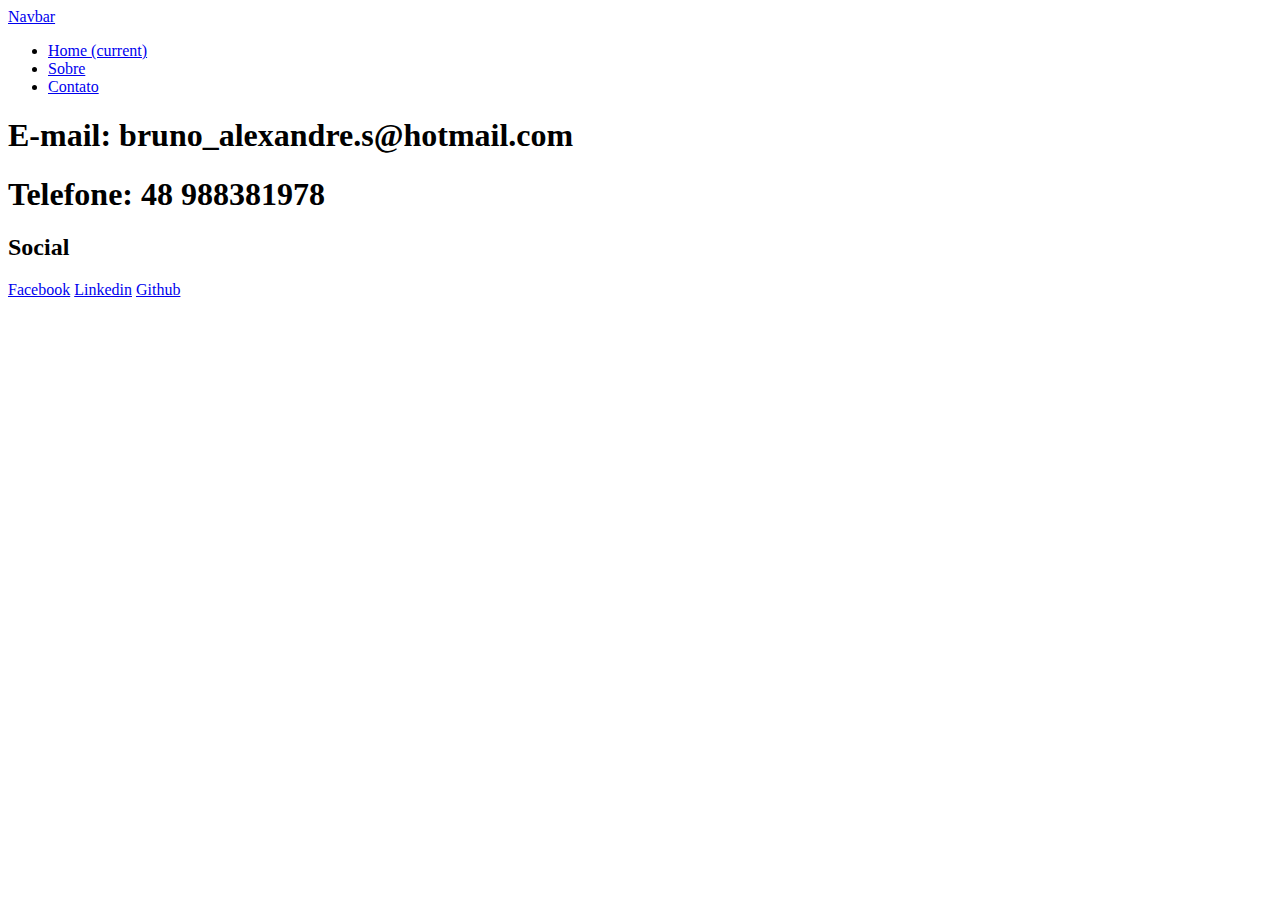
==== contato.html @ 041b4883 "Add files via upload" ====
<!DOCTYPE html>
<html>
<head>
	<meta charset="utf-8">
	<meta name="viewport" content="width=device-width, initial-scale=1, shrink-to-fit=no">
	<link rel="stylesheet" type="text/css" href="stylesheet.css">
	<link rel="stylesheet" href="https://stackpath.bootstrapcdn.com/bootstrap/4.1.3/css/bootstrap.min.css" integrity="sha384-MCw98/SFnGE8fJT3GXwEOngsV7Zt27NXFoaoApmYm81iuXoPkFOJwJ8ERdknLPMO" crossorigin="anonymous">
	<link rel="stylesheet" href="https://use.fontawesome.com/releases/v5.2.0/css/all.css" integrity="sha384-hWVjflwFxL6sNzntih27bfxkr27PmbbK/iSvJ+a4+0owXq79v+lsFkW54bOGbiDQ" crossorigin="anonymous">




	<title>Contato</title>
</head>
<body class="background">
		<nav class="navbar sticky-top navbar-expand-lg navbar-light bg-dark menu">
  		<a class="navbar-brand" href="#">Navbar</a>
  
	  	<ul class="navbar-nav">
		    <li class="nav-item active text-white"><a class="nav-link" href="index.html">Home <span class="sr-only">(current)</span></a></li>
		    <li class="nav-item"><a class="nav-link" href="sobre.html">Sobre</a></li>
		    <li class="nav-item"><a class="nav-link" href="contato.html">Contato</a></li>
	    </ul>
	    <ul>
	    	
	    </ul>
	  	

	</nav>

	<div class="conteiner-fluid p-3">
		<div class="conteiner justify-content-md-center p-4">
			<div class="col-sm-12 justify-content-md-center p-4">
				
				<h1>E-mail: bruno_alexandre.s@hotmail.com</h1>
				<h1>Telefone: 48 988381978</h1>

				<h2>Social </h2>
				<a href="https://www.facebook.com/bruno.alexandre.16144"><i class="fab fa-facebook-square p-1 icons"></i> Facebook</a>
				<a href="https://www.linkedin.com/in/bruno-alexandre-42652816b/"><i class="fab fa-linkedin p-1 icons"></i> Linkedin</a>
				<a href="https://github.com/brunoschmitt"><i class="fab fa-github-square p-1 icons"></i> Github</a>
				
			</div>
		</div>
	</div>


<script src="https://code.jquery.com/jquery-3.3.1.slim.min.js" integrity="sha384-q8i/X+965DzO0rT7abK41JStQIAqVgRVzpbzo5smXKp4YfRvH+8abtTE1Pi6jizo" crossorigin="anonymous"></script>
<script src="https://cdnjs.cloudflare.com/ajax/libs/popper.js/1.14.3/umd/popper.min.js" integrity="sha384-ZMP7rVo3mIykV+2+9J3UJ46jBk0WLaUAdn689aCwoqbBJiSnjAK/l8WvCWPIPm49" crossorigin="anonymous"></script>
<script src="https://stackpath.bootstrapcdn.com/bootstrap/4.1.3/js/bootstrap.min.js" integrity="sha384-ChfqqxuZUCnJSK3+MXmPNIyE6ZbWh2IMqE241rYiqJxyMiZ6OW/JmZQ5stwEULTy" crossorigin="anonymous"></script>
</body>
</html>
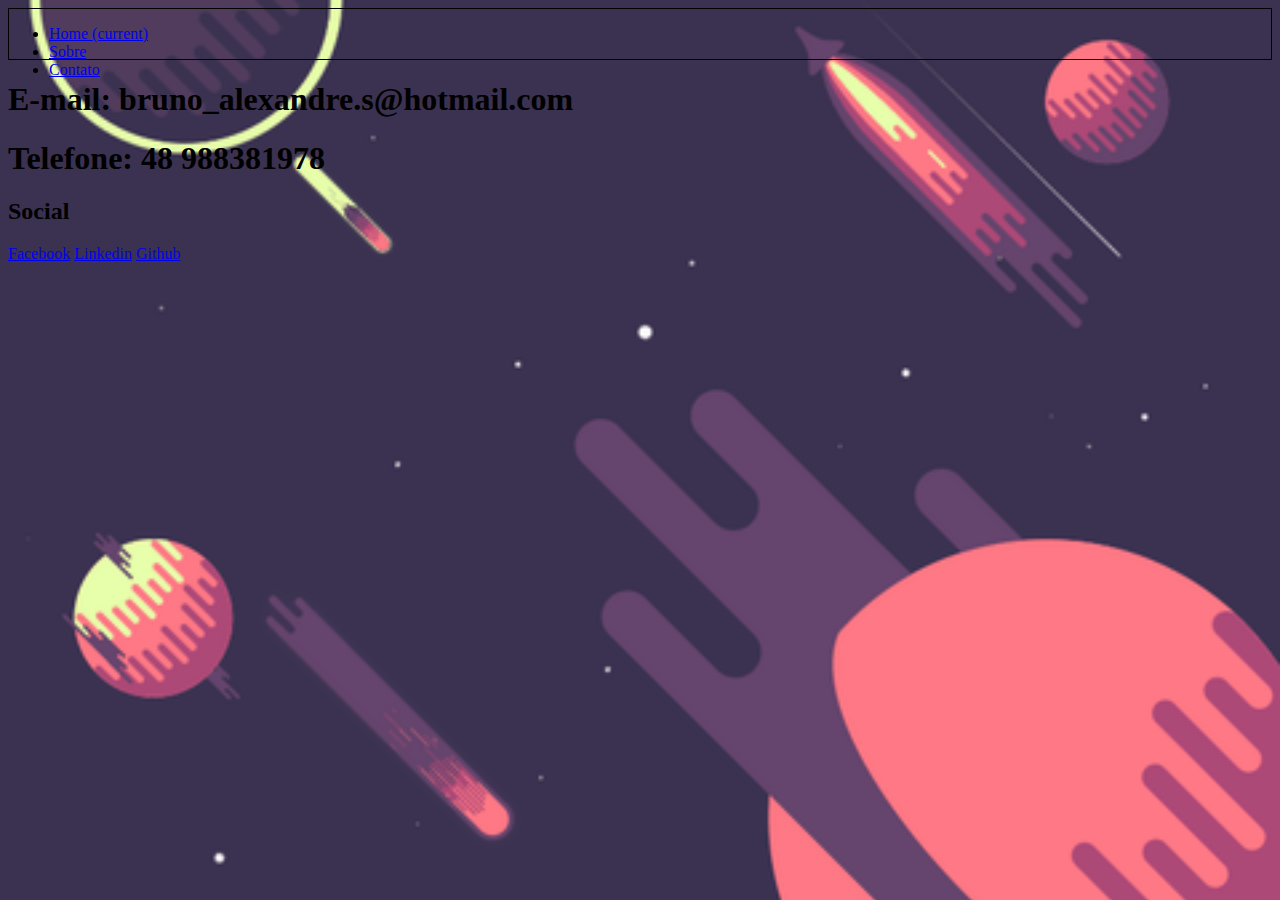
==== commit 982db935: "Update contato.html" ====
--- a/contato.html
+++ b/contato.html
@@ -14,7 +14,7 @@
 </head>
 <body class="background">
 		<nav class="navbar sticky-top navbar-expand-lg navbar-light bg-dark menu">
-  		<a class="navbar-brand" href="#">Navbar</a>
+  		<a class="navbar-brand" href="#"><i class="fas fa-user"></i></a>
   
 	  	<ul class="navbar-nav">
 		    <li class="nav-item active text-white"><a class="nav-link" href="index.html">Home <span class="sr-only">(current)</span></a></li>
@@ -49,4 +49,4 @@
 <script src="https://cdnjs.cloudflare.com/ajax/libs/popper.js/1.14.3/umd/popper.min.js" integrity="sha384-ZMP7rVo3mIykV+2+9J3UJ46jBk0WLaUAdn689aCwoqbBJiSnjAK/l8WvCWPIPm49" crossorigin="anonymous"></script>
 <script src="https://stackpath.bootstrapcdn.com/bootstrap/4.1.3/js/bootstrap.min.js" integrity="sha384-ChfqqxuZUCnJSK3+MXmPNIyE6ZbWh2IMqE241rYiqJxyMiZ6OW/JmZQ5stwEULTy" crossorigin="anonymous"></script>
 </body>
-</html>+</html>
--- a/stylesheet.css
+++ b/stylesheet.css
@@ -0,0 +1,31 @@
+.menu {
+	border: 1px solid;
+	height: 50px;
+}
+
+.background {
+	background-image: url(imagens/background.gif);
+	background-size: cover;
+	background-repeat: no-repeat;
+}
+
+
+
+.imagens{
+	width: 350px;
+	height: 350px;
+
+
+}
+
+
+.links{
+	display: inline-block;
+	color: white;
+	text-transform: uppercase;
+}
+
+.icons{
+	color: white;
+}
+
